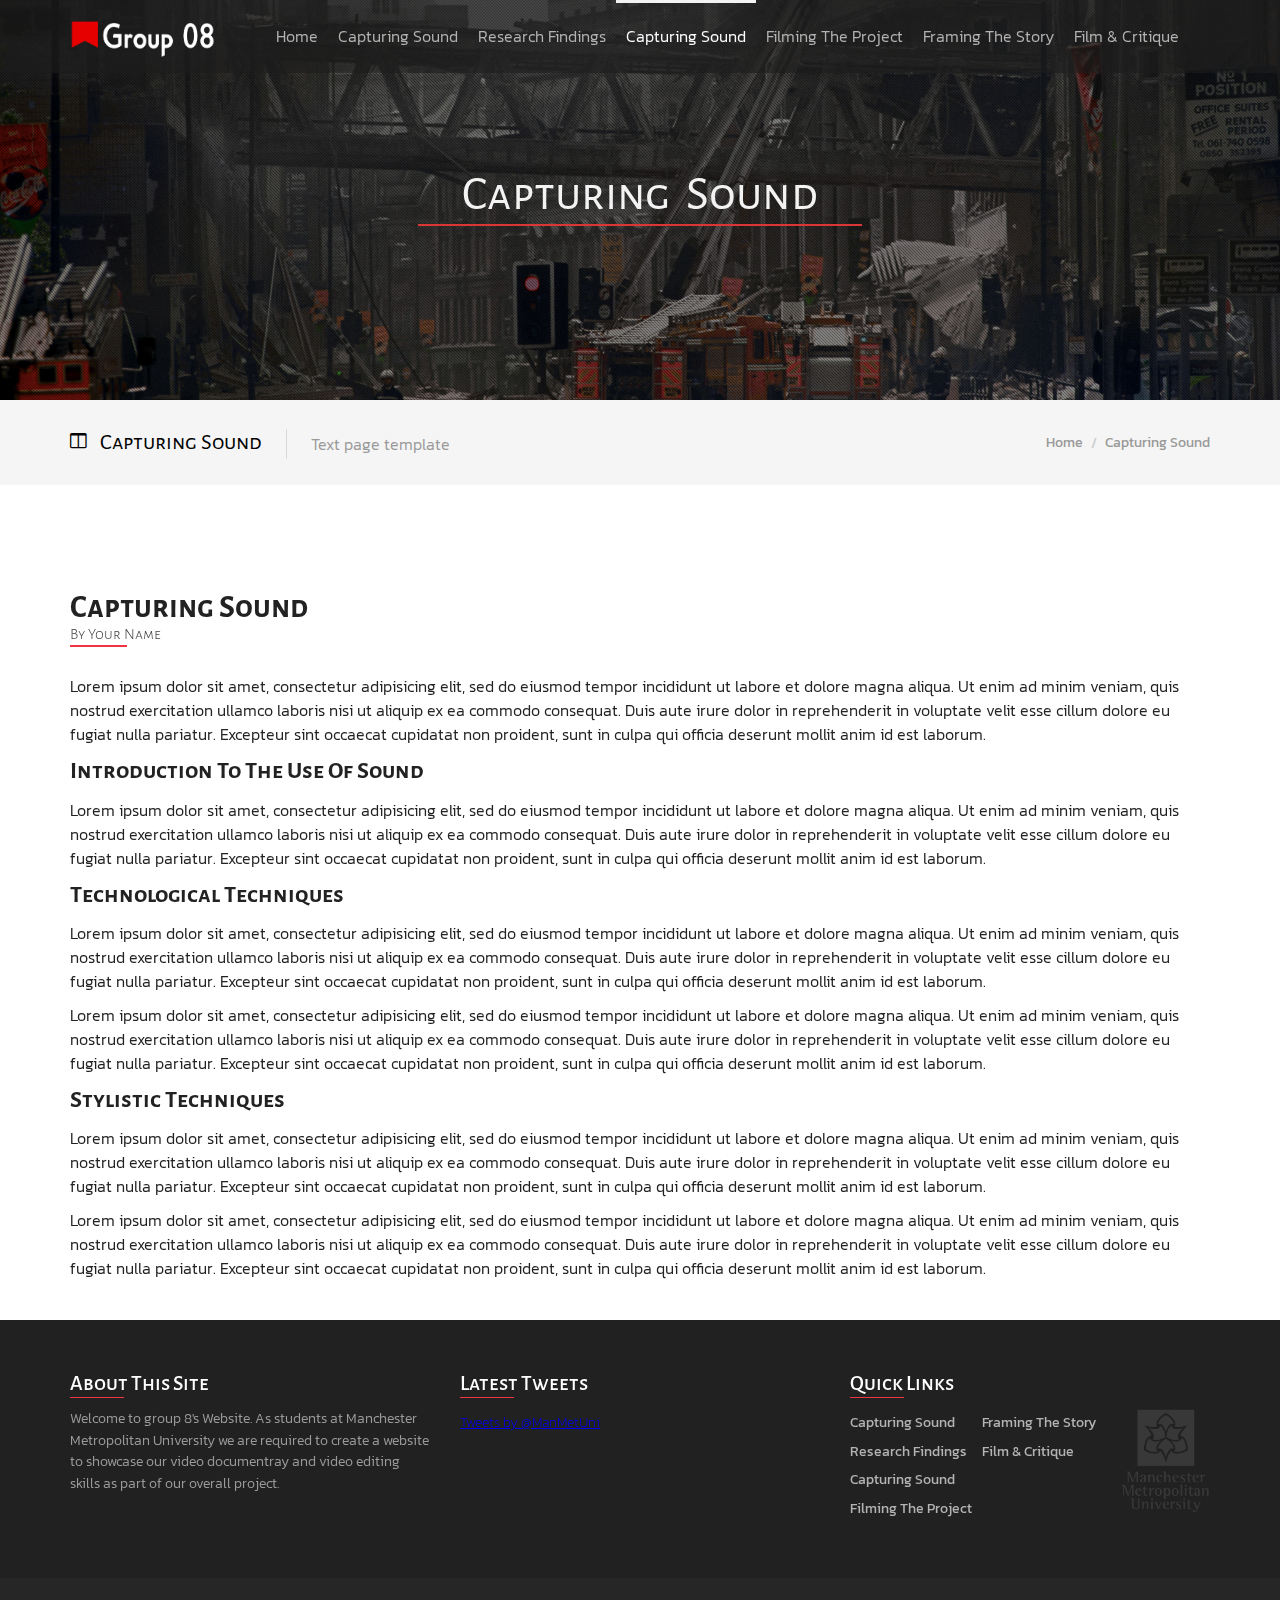
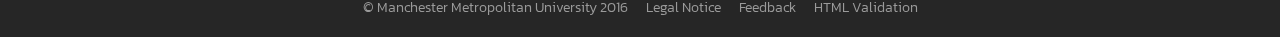
==== capturing-sound.html @ e9bc2304 "All pages in place with video, just need content" ====
<!DOCTYPE html>
<html lang="en">
  <head>
    <meta charset="utf-8">
    <meta name="description" content="Welcome to group 8's Website. As students at Manchester Metropolitan University we are required to create a website to showcase our video documentray and imagery work.">
    <meta name="viewport" content="width=device-width, initial-scale=1 user-scalable=no">

    <link rel="icon" type="image/ico" href="images/favicon.ico">

    <title>Capturing Sound | Group 8 - Creative Digital Media Production, Manchester Metropolitan University</title>

    <!-- STYLESHEETS -->
    <link rel="stylesheet" type="text/css" href="css/normalize.css">
    <link rel="stylesheet" type="text/css" href="css/font-awesome.min.css">
    <link rel="stylesheet" type="text/css" href="css/animate.min.css">
    <link rel="stylesheet" type="text/css" href="css/style.css">

  </head>
  <body>

    <div class="home-section home-section-alt scrollme parallax-window" data-parallax="scroll" data-image-src="images/bg.jpg">
      <div class="overlay"></div>
      <header>
        <nav class="nav animated fadeInDown">
          <div class="container">
            <div class="row">
              <div class="col col15">
                <div class="logo">
                  <a href="index.html"><img src="images/logo.png" alt="Group 8 logo" /></a>
                </div>
              </div>

              <!-- START: Mobile Nav -->
              <div class="trigger-nav">
    						<div class="inner">
    							<span class="icon-bar top"></span>
    							<span class="icon-bar middle"></span>
    							<span class="icon-bar bottom"></span>
    						</div>
    					</div>
              <!-- END: Mobile Nav -->

              <div class="col col85">
                <div class="main-nav">
                  <ul>
                    <li><a href="index.html">Home</a></li
                    ><li><a href="project-journey.html">Capturing Sound</a></li
                    ><li><a href="research-findings.html">Research Findings</a></li
                    ><li class="active"><a href="capturing-sound.html">Capturing Sound</a></li
                    ><li><a href="filming-the-project.html">Filming The Project</a></li
                    ><li><a href="framing-the-story.html">Framing The Story</a></li
                    ><li><a href="film-and-critique.html">Film &amp; Critique</a></li>
                  </ul>
                </div>
              </div>
            </div>
          </div>
        </nav>
      </header>

      <!--******************** MAIN CONTENT : Start ********************-->
      <div class="animateme dark-bg" data-when="exit" data-from="0" data-to="0.7" data-easing="easeinout" data-opacity="0" data-translatey="-200">
        <main class="main-home main-home-alt" role="main">
          <div class="home-content">
            <!-- START: Container -->
            <div class="container">
              <!-- START: Row -->
              <div class="row">
                <!-- START: Intro Column -->
                <div class="col col50">
                  <h1 class="title-lg wow animated fadeInLeft" data-wow-delay=".5s">Capturing Sound</h1>
                </div>
                <!-- END: Intro Column -->
              </div>
              <!-- END: Row -->
            </div>
            <!-- END: Container -->
          </div>
        </main>
      </div>
      <!--******************** MAIN CONTENT : End ********************-->
    </div>


    <section id="content" class="content">
      <div class="breadcrumbs-block">
        <div class="container">
          <div class="row">
            <div class="col col100">
              <div class="table-div">
                <div class="cell-div">
                  <i class="fa fa-columns"></i>
                  <h1>Capturing Sound</h1>
                  <div class="divider"></div>
                  <span class="subtitle">Text page template</span>
                </div>

                <div class="cell-div text-right">
                  <ol class="breadcrumb">
                    <li><a href="index.html">Home</a></li>
                    <li class="active">Capturing Sound</li>
                  </ol>
                </div>
              </div>
            </div>
          </div>
        </div>
      </div>

      <hr class="hr-nobg">

      <div class="content-info light-p">
        <div class="container">
          <div class="row">
            <div class="col col100">
              <h2 class="content-title">Capturing Sound <span class="content-subtitle">By Your Name</span></h2>

              <p>Lorem ipsum dolor sit amet, consectetur adipisicing elit, sed do eiusmod tempor incididunt ut labore et dolore magna aliqua. Ut enim ad minim veniam, quis nostrud exercitation ullamco laboris nisi ut aliquip ex ea commodo consequat. Duis aute irure dolor in reprehenderit in voluptate velit esse cillum dolore eu fugiat nulla pariatur. Excepteur sint occaecat cupidatat non proident, sunt in culpa qui officia deserunt mollit anim id est laborum.</p>

              <h3>Introduction To The Use Of Sound</h3>

              <p>Lorem ipsum dolor sit amet, consectetur adipisicing elit, sed do eiusmod tempor incididunt ut labore et dolore magna aliqua. Ut enim ad minim veniam, quis nostrud exercitation ullamco laboris nisi ut aliquip ex ea commodo consequat. Duis aute irure dolor in reprehenderit in voluptate velit esse cillum dolore eu fugiat nulla pariatur. Excepteur sint occaecat cupidatat non proident, sunt in culpa qui officia deserunt mollit anim id est laborum.</p>

              <h3>Technological Techniques</h3>

              <p>Lorem ipsum dolor sit amet, consectetur adipisicing elit, sed do eiusmod tempor incididunt ut labore et dolore magna aliqua. Ut enim ad minim veniam, quis nostrud exercitation ullamco laboris nisi ut aliquip ex ea commodo consequat. Duis aute irure dolor in reprehenderit in voluptate velit esse cillum dolore eu fugiat nulla pariatur. Excepteur sint occaecat cupidatat non proident, sunt in culpa qui officia deserunt mollit anim id est laborum.</p>

              <p>Lorem ipsum dolor sit amet, consectetur adipisicing elit, sed do eiusmod tempor incididunt ut labore et dolore magna aliqua. Ut enim ad minim veniam, quis nostrud exercitation ullamco laboris nisi ut aliquip ex ea commodo consequat. Duis aute irure dolor in reprehenderit in voluptate velit esse cillum dolore eu fugiat nulla pariatur. Excepteur sint occaecat cupidatat non proident, sunt in culpa qui officia deserunt mollit anim id est laborum.</p>

              <h3>Stylistic Techniques</h3>

              <p>Lorem ipsum dolor sit amet, consectetur adipisicing elit, sed do eiusmod tempor incididunt ut labore et dolore magna aliqua. Ut enim ad minim veniam, quis nostrud exercitation ullamco laboris nisi ut aliquip ex ea commodo consequat. Duis aute irure dolor in reprehenderit in voluptate velit esse cillum dolore eu fugiat nulla pariatur. Excepteur sint occaecat cupidatat non proident, sunt in culpa qui officia deserunt mollit anim id est laborum.</p>

              <p>Lorem ipsum dolor sit amet, consectetur adipisicing elit, sed do eiusmod tempor incididunt ut labore et dolore magna aliqua. Ut enim ad minim veniam, quis nostrud exercitation ullamco laboris nisi ut aliquip ex ea commodo consequat. Duis aute irure dolor in reprehenderit in voluptate velit esse cillum dolore eu fugiat nulla pariatur. Excepteur sint occaecat cupidatat non proident, sunt in culpa qui officia deserunt mollit anim id est laborum.</p>
            </div>
          </div>
        </div>
      </div>
    </section>

    <footer>
      <div class="footer-main">
        <div class="container">
          <div class="row">
            <div class="col col33">
              <div class="widget about-widget">
                <h3>About This Site</h3>
                <p>Welcome to group 8's Website. As students at Manchester Metropolitan University we are required to create a website to showcase our video documentray and video editing skills as part of our overall project.</p>
              </div>
            </div>

            <div class="col col33">
              <div class="widget about-widget">
                <h3>Latest Tweets</h3>
                <div class="twitter-feed">
                  <a class="twitter-timeline" data-link-color="#dd2e44" data-chrome="transparent noheader nofooter noborders" data-tweet-limit="3"  href="https://twitter.com/AlexMClapperton" data-widget-id="573188130255347712">Tweets by @ManMetUni</a> <script>!function(d,s,id){var js,fjs=d.getElementsByTagName(s)[0],p=/^http:/.test(d.location)?'http':'https';if(!d.getElementById(id)){js=d.createElement(s);js.id=id;js.src=p+"://platform.twitter.com/widgets.js";fjs.parentNode.insertBefore(js,fjs);}}(document,"script","twitter-wjs");</script>
                </div>
              </div>
            </div>

            <div class="col col33">
              <div class="widget links-widget">
                <h3>Quick Links</h3>
                <ul class="quick-links">
                  <li><a href="project-journey.html">Capturing Sound</a></li>
                  <li><a href="research-findings.html">Research Findings</a></li>
                  <li><a href="capturing-sound.html">Capturing Sound</a></li>
                  <li><a href="filming-the-project.html">Filming The Project</a></li>
                </ul>

                <ul class="quick-links">
                  <li><a href="framing-the-story.html">Framing The Story</a></li>
                  <li><a href="film-and-critique.html">Film &amp; Critique</a></li>
                </ul>

                <div class="mmu-logo">
                  <a href="http://www.mmu.ac.uk/" title="MMU homepage"><img src="images/mmu-logo.png" alt="Manchester Metropolitan University logo." /></a>
                </div>
              </div>
            </div>
          </div>
        </div>
      </div>

      <div class="bottom-footer">
        <div class="container">
          <div class="row">
            <ul>
              <li>&copy; <a href="http://www.mmu.ac.uk/" title="MMU homepage">Manchester Metropolitan University 2016</a></li>
              <li><a href="http://www.mmu.ac.uk/legal/" title="MMU Legal notice">Legal Notice</a></li>
              <li><a href="http://www.ico.mmu.ac.uk/feedback.html" title="Feedback form to comment on this web page">Feedback</a></li>
              <li><a href="http://validator.w3.org/check?uri=referer" title="W3C HTML Validation Service">HTML Validation</a></li>
            </ul>
          </div>
        </div>
      </div>
    </footer>

    <div class="back-to-top">
      <a href="#0" class="cd-top">Top</a>
    </div>

    <!-- JS SCRIPTS -->
    <script src="js/jquery.min.js"></script>
    <script src="js/jquery.waypoints.min.js"></script>
    <script src="js/wow.min.js"></script>
    <script src="js/parallax.min.js"></script>
    <script src="js/jquery.scrollme.min.js"></script>
    <script src="js/modernizr.js"></script>
    <script src="js/main.js"></script>
    <script src="js/script.js"></script>
    <script>new WOW().init();</script>

  </body>
</html>
---- css/style.css ----
@import url(https://fonts.googleapis.com/css?family=Kanit:400,100,200,300,500,600,700,800,900);
@import url(https://fonts.googleapis.com/css?family=Alegreya+Sans+SC:400,100,500,700,800,900,300);

*, *:before, *:after {
  box-sizing: border-box;
}

body, html {
  width: 100%;
  height: 100%;
}

body {
  font-family: "Kanit", sans-serif;
  margin: 0;
  padding: 0;
  font-size: 1em;
  color: #222222;
  line-height: 1.3;
  -webkit-font-smoothing: antialiased;
  -webkit-text-size-adjust: 100%;
}

body ::-moz-selection {
  background: #f13542;
  color: #fff;
}

body ::selection {
  background: #f13542;
  color: #fff;
}

header {
  position: relative;
  z-index: 999;
}

nav {
  position: relative;
}

main {
  position: relative;
  z-index: 3;
}

ol, ul {
  list-style: none;
}

ol > li:before {
  content: counter(point) ". " ' ';
  counter-increment: point 1;
}

h1, h2, h3, h4, h5 {
  position: relative;
  width: auto;
  font-family: 'Alegreya Sans SC', sans-serif;
  margin: 0 0 10px 0;
}

h2:after {
  content: '';
  position: absolute;
  bottom: 0;
  left: 0;
  height: 2px;
  width: 5%;
  background: #f13542;
}

h1 {
  font-weight: 700;
}

h2  {
  font-size: 2em;
  margin-bottom: 30px;
}

h3  {
  font-size: 1.5em;
}

h4 {
  font-size: 1.2em;
}

p {
  font-weight: 300;
  margin-top: 0;
  margin-bottom: 10px;
  line-height: 1.5;
}

a {
  transition: all 0.3s ease-in-out;
  -webkit-transition: all 0.3s ease-in-out;
}

img {
  max-width: 100%;
  vertical-align: middle;
}

hr {
  margin: 35px auto;
  border-color: #d9d9d9;
  font-size: 0;
  max-width: 1110px
}

hr.hr-nobg {
  border-color: transparent;
}

iframe.video {
  margin-bottom: 20px;
}

nav:before, nav:after, .logo:before, .logo:after, .main-nav:before,
.main-nav:after, .container:before, .container:after, .container-fluid:before,
.container-fluid:after, .col15:before, .col15:after, .col50:before,
.col50:after, .col85:before, .col85:after, .row:before, .row:after,
.main-home:before, .main-home:after {
  display: table;
  content: " ";
}

.clearlist, .clearlist li {
  list-style: none;
  padding: 0;
  margin: 0;
  background: none;
}

.clearfix:before, .clearfix:after, .row:before, .row:after {
  content: "\0020";
  display: block;
  overflow: hidden;
  visibility: hidden;
  width: 0;
  height: 0;
}

.row {
  margin-right: -15px;
  margin-left: -15px;
}

nav:after, .logo:after, .row:after, .clearfix:after, .container-fluid:after,
.container:after {
  clear: both;
}

.row, .clearfix {
  zoom: 1;
}

.clear {
  clear: both;
  display: block;
  overflow: hidden;
  visibility: hidden;
  width: 0;
  height: 0;
}

.container {
  padding-left: 15px;
  padding-right: 15px;
  margin-right: auto;
  margin-left: auto;
}

@media (min-width: 768px) {
  .container {
    width: 750px;
  }
}
@media (min-width: 992px) {
  .container {
    width: 970px;
  }
}
@media (min-width: 1200px) {
  .container {
    width: 1170px;
  }
}

.container:after {
  content: "\0020";
  display: block;
  height: 0;
  clear: both;
  visibility: hidden;
}

.container-fluid {
  padding-right: 15px;
  padding-left: 15px;
  margin-right: auto;
  margin-left: auto;
}

.col {
  float: left;
  min-height: 1px;
  padding-right: 15px;
  padding-left: 15px;
}

.col100 {
  width: 100%;
}

.col85 {
  width: 85%;
}

.col83 {
  width: 83.33333%;
}

.col80 {
  width: 80%;
}

.col75 {
  width: 75%;
}

.col70 {
  width: 70%;
}

.col66 {
  width: 66.66666667%;
}

.col58 {
  width: 58.33333%;
}

.col60 {
  width: 60%;
}

.col55 {
  width: 55%;
}

.col50 {
  width: 50%;
}

.col45 {
  width: 45%;
}

.col41 {
  width: 41.66667%;
}

.col40 {
  width: 40%;
}

.col33 {
  width: 33.33333333%;
}

.col31 {
  width: 31.33333333%;
}

.col30 {
  width: 30%;
}

.col25 {
  width: 25%;
}

.col20 {
  width: 20%;
}

.col15 {
  width: 15%;
}

.col10 {
  width: 10%;
}

.animateme.dark-bg {
  height: 100%;
}

.text-right {
  text-align: right;
}

.light-p {
  font-weight: 300;
}

.content-title:after {
  bottom: -5%;
}

.content-subtitle {
  display: block;
  font-size: 1rem;
  font-weight: 300;
  color: #444;
  margin-top: -5px;
}

.parallax-window {
  min-height: 400px;
  background: transparent;
}

.home-section {
  height: 100%;
}

.overlay {
  position: absolute;
  top: 0;
  background: url('../images/bg-pattern.png') rgba(0, 0, 0, 0.35);
  width: 100%;
  height: 100%;
}

.img-overlay {
  position: absolute;
  top: 0;
  background: url('../images/bg-pattern.png');
  width: 100%;
  height: 100%;
}

.border-left {
  border-left: 1px dotted #595959;
}

.mmu-logo {
  float: right;
  width: 25%;
  filter: grayscale(100%);
  -webkit-filter: grayscale(100%);
}

.mmu-logo a {
  display: block;
}

header {
  position: fixed;
  z-index: 9999;
  width: 100%;
  background: rgba(28, 28, 28, 0.6);
  padding: 0;
  transition: all 0.3s ease-in-out;
  -webkit-transition: all 0.3s ease-in-out;
}

header.dark {
  background: #1c1c1c;
}

header.dark .logo, header.dark .main-nav ul li a {
  line-height: 50px;
}

.logo {
  line-height: 73px;
}

.logo a {
  display: block;
}

.main-nav ul {
  margin: 0;
  padding: 0;
  text-align: center;
  line-height: 28px;
}

.main-nav ul li {
  display: inline-block;
}

.main-nav ul li a {
  position: relative;
  display: block;
  color: #b3b3b3;
  padding: 0 10px;
  font-weight: 300;
  text-decoration: none;
  line-height: 73px;
}

.main-nav ul li a:before {
  content: '';
  position: absolute;
  top: 0;
  left: 0;
  right: 0;
  margin: 0 auto;
  display: block;
  background: #da3636;
  width: 0;
  height: 3px;
  text-align: center;
  transition: all .3s ease-in-out;
  -webkit-transition: all .3s ease-in-out;
}

.main-nav ul li a:hover:before {
  width: 100%;
}

.main-nav ul li a:hover {
  color: #fff;
}

.main-nav ul li.active a:before {
  content: '';
  position: absolute;
  top: 0;
  left: 0;
  right: 0;
  margin: 0 auto;
  display: block;
  background: #f3f3f3;
  width: 100%;
  height: 3px;
  text-align: center;
}

.main-nav ul li.active a {
  color: #fff;
}

header.dark .trigger-nav {
  top: 20%;
}

.trigger-nav {
  display: none;
  width: 30px;
  height: 30px;
  position: absolute;
  right: 10%;
  top: 30%;
  overflow: hidden;
  cursor: pointer;
}

.trigger-nav .inner {
  width: 18px;
  height: 18px;
  position: absolute;
  top: 50%;
  left: 50%;
  margin: -9px 0 0 -9px;
}

.trigger-nav .inner .icon-bar {
  width: 20px;
  height: 2px;
  position: absolute;
  left: 0;
  background: #fff;
  -webkit-transition: all 0.3s ease-in-out;
  transition: all 0.3s ease-in-out;
}

.trigger-nav .inner .icon-bar.top {
  top: 0;
}

.trigger-nav .inner .icon-bar.middle {
  top: 8px;
}

.trigger-nav .inner .icon-bar.bottom {
  bottom: 0;
}

.trigger-nav.open-nav .inner .icon-bar.middle {
  opacity: 0;
}

.trigger-nav.open-nav .inner .icon-bar.top {
  top: 8px;
  -webkit-transform: rotate(45deg);
  transform: rotate(45deg);
}

.trigger-nav.open-nav .inner .icon-bar.bottom {
  bottom: 8px;
  -webkit-transform: rotate(-45deg);
  transform: rotate(-45deg);
}

.home-section-alt {
  position: relative;
  height: 40% !important;
}

main.main-home-alt {
  height: 100% !important;
  text-align: center;
}

main.main-home {
  position: absolute;
  color: #2c2c2c;
  display: table;
  table-layout: fixed;
  height: 100vh;
  width: 100%;
}

main.main-home .home-content {
  position: relative;
  display: table-cell;
  vertical-align: middle;
  width: 100%;
}

main.main-home .home-content h1, main.main-home .home-content p {
  color: #f3f3f3;
}

main.main-home .home-content h1.title-lg {
  position: relative;
  font-size: 3rem;
  font-weight: 400;
  word-spacing: 0.5rem;
}

main.main-home .home-content h1.title-lg:after {
  content: '';
  position: absolute;
  bottom: 0;
  left: 0;
  right: 0;
  margin: 0 auto;
  display: block;
  width: 80%;
  height: 2px;
  background: #da3636;
}

main.main-home .home-content p {
  font-weight: 200;
}

main.main-home .home-content .col50 {
  float: none;
  margin: 0 auto;
}

main.main-home .read-more-home a {
  display: inline-block;
  padding: 10px 25px;
  background: #da3636;
  color: #fff;
  border-radius: 4px;
  text-decoration: none;
}

main.main-home .read-more-home a:hover {
  background: #cf2626;
}

section.content .info-blocks {
  position: relative;
  background: #262626;
  padding-top: 60px;
  padding-bottom: 60px;
}

section.content .info-blocks h2 {
  color: #fefefe;
}

section.content .info-blocks h2:after {
  display: none;
}

section.content .info-blocks p {
  font-weight: 200;
  color: #9a9a9a;
}

.info-block {
  position: relative;
}

.info-block .col50 {
  padding-left: 30px;
  padding-right: 30px;
}

.block-icon, .block-content {
  display: table-cell;
  vertical-align: top;
}

.block-icon {
  font-size: 2.5em;
  color: #da3636;
  padding-right: 25px;
}

.block-content p {
  margin-bottom: 0;
}

.corner-tip-down {
  width: 0;
  height: 0;
  border-top: 20px solid #262626;
  border-left: 30px solid transparent;
  border-right: 30px solid transparent;
  position: absolute;
  left: 0;
  right: 0;
  margin: 0 auto;
  content: '\0020';
  display: block;
  bottom: -20px;
}

.content-info {
  padding-top: 30px;
  padding-bottom: 30px;
}

.breadcrumbs-block {
  position: relative;
  height: 85px;
  background-color: #f5f5f5;
  line-height: 30px;
}

.breadcrumbs-block .divider {
  width: 1px;
  height: 30px;
  background-color: #d9d9d9;
  vertical-align: middle;
  display: inline-block;
  font-size: 0;
  margin: 0 20px;
  }

.breadcrumbs-block .table-div {
  display: table;
  width: 100%;
  height: 100%;
  border-collapse: collapse;
}

.breadcrumbs-block .cell-div {
  display: table-cell;
  height: 85px;
  vertical-align: middle;
  float: none;
}

.breadcrumbs-block .cell-div .fa {
  font-size: 1.1rem;
  line-height: 30px;
  color: #000;
  margin-right: 10px;
}

.breadcrumbs-block h1 {
  font-size: 1.4rem;
  line-height: 30px;
  margin: 0;
  margin-top: -3px;
  color: #000;
  font-weight: 400;
  vertical-align: middle;
  display: inline-block;
}

.breadcrumbs-block .subtitle {
  font-size: 1rem;
  font-weight: 300;
  line-height: 30px;
  color: #999;
  vertical-align: middle;
  display: inline-block;
}

.breadcrumb {
  list-style: none;
  border-radius: 0;
  padding: 0;
  margin: 0;
  background-color: transparent;
  font-size: 14px;
}

.breadcrumb > li {
  display: inline-block;
  line-height: 28px;
  color: #999;
  vertical-align: middle;
}

.breadcrumb > li:before {
  content: '';
}

.breadcrumb > li > a {
  color: #999;
  border: 0;
  font-weight: 400;
  line-height: 28px;
  text-decoration: none;
}

.breadcrumb > li.active {
  color: #999;
}

.breadcrumb > li + li:before {
  vertical-align: middle;
}

.breadcrumb > li + li:before {
  content: "/\00a0";
  padding: 0 5px;
  color: #ccc;
}

.team-block .col {
  padding: 0;
}

.team-block .col75 {
  position: absolute;
  height: 100%;
  z-index: 6;
  right: 0;
  background: #f3f3f3;
}

.team-block .card {
  position: relative;
  vertical-align: top;
}

.team-block .team-info {
  background: #f9f9f9;
  text-align: center;
  padding: 30px 0;
}

.team-block .team-info h3 {
  font-size: 1.4em;
  font-weight: 500;
  padding: 0;
  margin: 0;
  margin-bottom: 5px;
}

.team-block .team-info p.team-sub-title {
  color: #8c8c8c;
  font-size: 0.95em;
  font-weight: 200;
  margin: 0;
  margin-bottom: 15px;
}

.team-block .team-info .heading-divider {
  width: 40px;
  height: 2px;
  display: block;
  background-color: #da3636;
  margin: 0 auto;
}

.team-block .team-info .team-social {
  margin-top: 20px;
}

.team-block .team-info .team-social ul {
  padding: 0;
  margin: 0;
  list-style: none;
}

.team-block .team-info .team-social ul li {
  display: inline-block;
  margin-right: 10px;
}

.team-block .team-info .team-social ul li:last-child {
  margin: 0;
}

.team-block .team-info .team-social ul li a {
  display: block;
  background: #e6e6e6;
  border-radius: 50%;
  font-size: 1.2em;
  color: #fff;
  width: 40px;
  height: 40px;
}

.team-block .team-info .team-social ul li a.twitter:hover {
  background: #55acee;
}

.team-block .team-info .team-social ul li a.facebook:hover {
  background: #3D5A99;
}

.team-block .team-info .team-social ul li a.mail:hover {
  background: #da3636;
}

.team-block .team-info .team-social ul li a i {
  line-height: 40px;
}

.team-block .team-detail {
  padding: 10px 15px;
}

.team-block .card-container {
  position: relative;
  z-index: 7;
}

.member {
  position: relative;
  margin-bottom: 50px;
  overflow: hidden;
}

footer {
  color: #9a9a9a;
  font-size: 0.9em;
  font-weight: 200;
}

footer h3 {
  position: relative;
  color: #fff;
  font-weight: 500;
}

footer h3:after {
  content: '';
  position: absolute;
  bottom: 0;
  left: 0;
  height: 1px;
  width: 15%;
  background: #f13542;
}

footer .footer-main {
  background: #212121;
  padding: 50px 0;
}

footer .bottom-footer {
  background: #262626;
  padding: 20px 0;
}

footer .bottom-footer ul {
  margin: 0;
  padding: 0;
  text-align: center;
}

footer .bottom-footer ul li {
  display: inline-block;
  font-size: 0.95em;
  font-weight: 300;
  margin-right: 15px;
}

footer .bottom-footer ul li:last-child {
  margin-right: 0;
}

footer .bottom-footer ul li a {
  color: #9a9a9a;
  text-decoration: none;
}

footer .bottom-footer ul li a:hover {
  color: #fff;
}

footer ul.quick-links {
  float: left;
  margin: 0;
  padding: 0;
  margin-top: 5px;
}

footer ul.quick-links li {
  margin-bottom: 10px;
  margin-right: 10px;
}

footer ul.quick-links li a {
  font-weight: 400;
  color: #b3b3b3;
  text-decoration: none;
}

footer ul.quick-links li a:hover {
  color: #fff;
}

footer .twitter-feed {
  margin-top: 15px;
}

.cd-top {
  display: inline-block;
  height: 40px;
  width: 40px;
  position: fixed;
  bottom: 40px;
  right: 10px;
  box-shadow: 0 0 10px rgba(0, 0, 0, 0.05);
  z-index: 800;
  /* image replacement properties */
  overflow: hidden;
  text-indent: 100%;
  white-space: nowrap;
  background: rgba(241, 53, 66, 0.8) url(../images/cd-top-arrow.svg) no-repeat center 50%;
  visibility: hidden;
  opacity: 0;
  -webkit-transition: opacity .3s 0s, visibility 0s .3s;
  -moz-transition: opacity .3s 0s, visibility 0s .3s;
  transition: opacity .3s 0s, visibility 0s .3s;
}

.cd-top.cd-is-visible, .cd-top.cd-fade-out, .no-touch .cd-top:hover {
  -webkit-transition: opacity .3s 0s, visibility 0s 0s;
  -moz-transition: opacity .3s 0s, visibility 0s 0s;
  transition: opacity .3s 0s, visibility 0s 0s;
}

.cd-top.cd-is-visible {
  /* the button becomes visible */
  visibility: visible;
  opacity: 1;
}

.cd-top.cd-fade-out {
  /* if the user keeps scrolling down, the button is out of focus and becomes less visible */
  opacity: .5;
}

.no-touch .cd-top:hover {
  background-color: #f13542;
  opacity: 1;
}

@media only screen and (min-width: 768px) {
  .cd-top {
    right: 20px;
    bottom: 20px;
  }
}

@media only screen and (min-width: 1024px) {
  .cd-top {
    height: 40px;
    width: 40px;
    right: 25px;
    bottom: 25px;
  }
}

@media (max-width: 1200px) {
  p {
    font-size: 0.9em;
  }

  .main-nav ul li a {
    font-size: 0.9em;
    padding: 0 5px;
  }

  main.main-home .home-content .col50 {
    width: 70%;
  }

  section.content .info-blocks h2 {
    font-size: 1.5em;
    margin-bottom: 20px;
  }

  footer .twitter-feed {
    margin-top: -10px;
  }

  .links-widget {
    position: relative;
  }

  footer ul.quick-links {
    float: none;
  }

  .mmu-logo {
    float: none;
    position: absolute;
    top: 20%;
    right: 0;
    width: 45%;
  }
}

@media (max-width: 991px) {
  p {
    font-size: 0.8em;
  }

  .trigger-nav {
    display: block;
  }

  .nav .col15 {
    width: 25%;
  }

  .main-nav {
    display: none;
    background: rgba(28, 28, 28, 0.6);
    position: absolute;
    width: 100%;
    left: 0;
    right: 0;
    margin: 0 auto;
    top: 100%;
  }

  .main-nav ul li {
    display: block;
  }

  .main-nav ul li a {
    font-size: 1em;
    line-height: 40px;
  }

  .main-nav ul li a:before {
    display: none;
  }

  .main-nav ul li.active a:before {
    top: 85%;
    width: 10%;
    height: 1px;
  }

  header.dark .main-nav {
    background: #1c1c1c;
  }

  header.dark .logo, header.dark .main-nav ul li a {
    line-height: 50px;
  }

  main.main-home .home-content .col50 {
    width: 80%;
  }

  section.content .info-blocks h2 {
    font-size: 1.2em;
    margin-bottom: 10px;
  }

  .block-icon {
    font-size: 2em;
    padding-right: 10px;
  }

  .info-block .col50 {
    padding-right: 15px;
    padding-left: 15px;
  }

  .team-block .team-info h3 {
    font-size: 1.2em;
  }

  .team-block .team-info p.team-sub-title {
    font-size: 0.85em;
  }

  .team-block .team-info .team-social ul li a {
    font-size: 1em;
    width: 30px;
    height: 30px;
  }

  .team-block .team-info .team-social ul li a i {
    line-height: 30px;
  }

  .about-widget p {
    font-size: 0.9em;
  }

  .mmu-logo {
    width: 35%;
  }
}

@media (max-width: 767px) {
  main.main-home .home-content h1.title-lg {
    font-size: 2.5rem;
  }

  main.main-home .home-content h1.title-lg:after {
    width: 70%;
  }

  h2.content-title {
    font-size: 1.6rem;
  }

  h3 {
    font-size: 1.3rem;
  }

  .breadcrumbs-block {
    height: auto !important;
  }

  .breadcrumbs-block .table-div {
    display: block;
    text-align: center;
  }

  .breadcrumbs-block .cell-div {
    width: 100%;
    height: auto!important;
    padding: 0 0 15px;
    padding-top: 15px;
    text-align: center;
    display: block;
  }

  .breadcrumbs-block .cell-div .fa {
    display: block;
    margin: auto;
  }

  .breadcrumbs-block .divider {
    display: none;
  }

  .breadcrumbs-block .subtitle {
    display: block;
    margin: auto;
  }

  footer .footer-main {
    padding: 30px 0;
  }

  footer .footer-main .col33 {
    float: none;
    width: 100%;
  }

  footer .footer-main .widget {
    margin-bottom: 20px;
  }

  footer .twitter-feed {
    margin-top: 15px;
  }

  .about-widget p {
    font-size: 1em;
  }

  footer .footer-main .links-widget {
    margin-bottom: 0;
  }

  .links-widget h3 {
    margin-bottom: 15px;
  }

  .mmu-logo {
    display: none;
  }
}

@media (max-width: 600px) {
  .nav .col15 {
    width: 30%;
  }

  .info-block .col50 {
    float: none;
    width: 100%;
    margin-bottom: 50px;
  }

  .info-block .col50.border-left {
    margin-bottom: 0;
    border: none;
  }

  .block-icon {
    padding-right: 25px;
  }

  .team-block .card-container {
    overflow: hidden;
  }

  .team-block .col {
    float: none;
  }

  .team-block .col25 {
    width: 100%;
  }

  .team-block .col75 {
    position: relative;
    width: 100%;
    height: auto;
  }

  .team-block .card-image {
    float: left;
    width: 40%;
  }

  .team-block .team-info {
    position: absolute;
    right: 0;
    width: 60%;
    height: 100%;
  }

  .team-block .team-info h3 {
    font-size: 1.3em;
  }

  .team-block .team-info p.team-sub-title {
    font-size: 0.9em;
  }

  footer .bottom-footer ul {
    padding: 0 15px;
    text-align: left;
  }

  footer .bottom-footer ul li {
    display: block;
    font-size: 1em;
    margin-right: 0;
    margin-bottom: 10px;
  }

  footer .bottom-footer ul li:last-child {
    margin-bottom: 0;
  }

  .mmu-logo {
    display: block;
    width: 15%;
    top: 133%;
  }
}

@media (max-width: 448px) {
  .nav .col15 {
    width: 45%;
  }

  .logo {
    line-height: 55px;
  }

  .trigger-nav {
    top: 24%;
  }

  header.dark .logo, header.dark .main-nav ul li a {
    line-height: 45px;
  }

  main.main-home .home-content .col50 {
    width: 100%;
  }

  main.main-home .home-content h1 {
    font-size: 1.4em;
  }

  main.main-home .read-more-home a {
    font-size: 0.85em;
    padding: 8px 15px;
  }

  .team-block .card-image {
    float: none;
    width: 100%;
  }

  .team-block .team-info {
    position: relative;
    width: 100%;
  }

  .mmu-logo {
    top: 150%;
  }
}
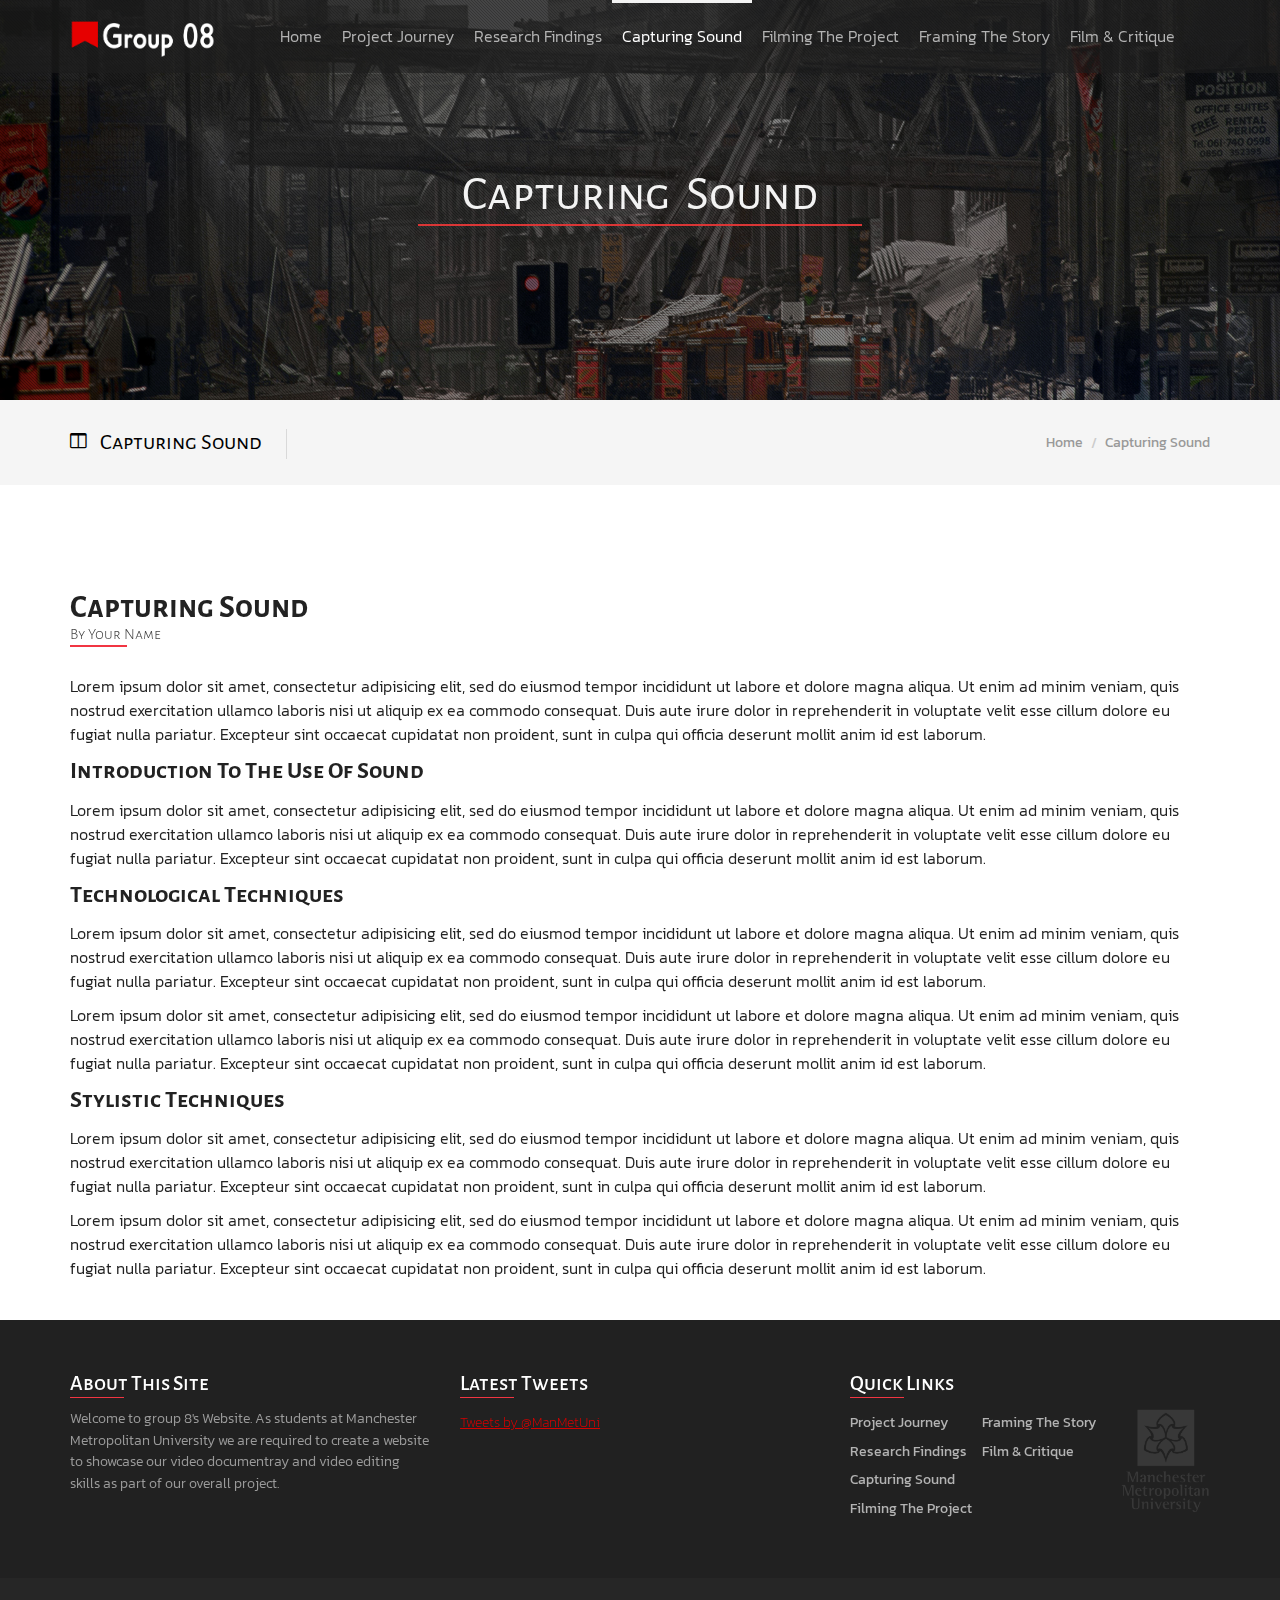
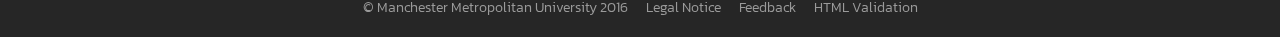
==== commit ddbd99dc: "All pages complete except for Capturing Sound and Filming The Project." ====
--- a/capturing-sound.html
+++ b/capturing-sound.html
@@ -44,7 +44,7 @@
                 <div class="main-nav">
                   <ul>
                     <li><a href="index.html">Home</a></li
-                    ><li><a href="project-journey.html">Capturing Sound</a></li
+                    ><li><a href="project-journey.html">Project Journey</a></li
                     ><li><a href="research-findings.html">Research Findings</a></li
                     ><li class="active"><a href="capturing-sound.html">Capturing Sound</a></li
                     ><li><a href="filming-the-project.html">Filming The Project</a></li
@@ -92,7 +92,7 @@
                   <i class="fa fa-columns"></i>
                   <h1>Capturing Sound</h1>
                   <div class="divider"></div>
-                  <span class="subtitle">Text page template</span>
+                  <!--<span class="subtitle">Text page template</span>-->
                 </div>
 
                 <div class="cell-div text-right">
@@ -162,7 +162,7 @@
               <div class="widget links-widget">
                 <h3>Quick Links</h3>
                 <ul class="quick-links">
-                  <li><a href="project-journey.html">Capturing Sound</a></li>
+                  <li><a href="project-journey.html">Project Journey</a></li>
                   <li><a href="research-findings.html">Research Findings</a></li>
                   <li><a href="capturing-sound.html">Capturing Sound</a></li>
                   <li><a href="filming-the-project.html">Filming The Project</a></li>
--- a/css/style.css
+++ b/css/style.css
@@ -96,8 +96,14 @@
 }
 
 a {
+  position: relative;
+  color: #d40000;
   transition: all 0.3s ease-in-out;
   -webkit-transition: all 0.3s ease-in-out;
+}
+
+a:hover {
+  color: #f13542;
 }
 
 img {
@@ -116,8 +122,20 @@
   border-color: transparent;
 }
 
-iframe.video {
+.video-wrapper {
+	position: relative;
+	padding-bottom: 56.25%; /* 16:9 */
+	padding-top: 25px;
+	height: 0;
+  margin-top: 20px;
   margin-bottom: 20px;
+}
+.video-wrapper iframe {
+	position: absolute;
+	top: 0;
+	left: 0;
+	width: 100%;
+	height: 100%;
 }
 
 nav:before, nav:after, .logo:before, .logo:after, .main-nav:before,
@@ -853,6 +871,24 @@
   position: relative;
   margin-bottom: 50px;
   overflow: hidden;
+}
+
+.proposal-btn {
+  margin-top: 20px;
+  margin-bottom: 20px;
+}
+
+.proposal-btn a {
+  display: inline-block;
+  padding: 10px 25px;
+  background: #da3636;
+  color: #fff;
+  border-radius: 4px;
+  text-decoration: none;
+}
+
+.proposal-btn a:hover {
+  background: #cf2626;
 }
 
 footer {
